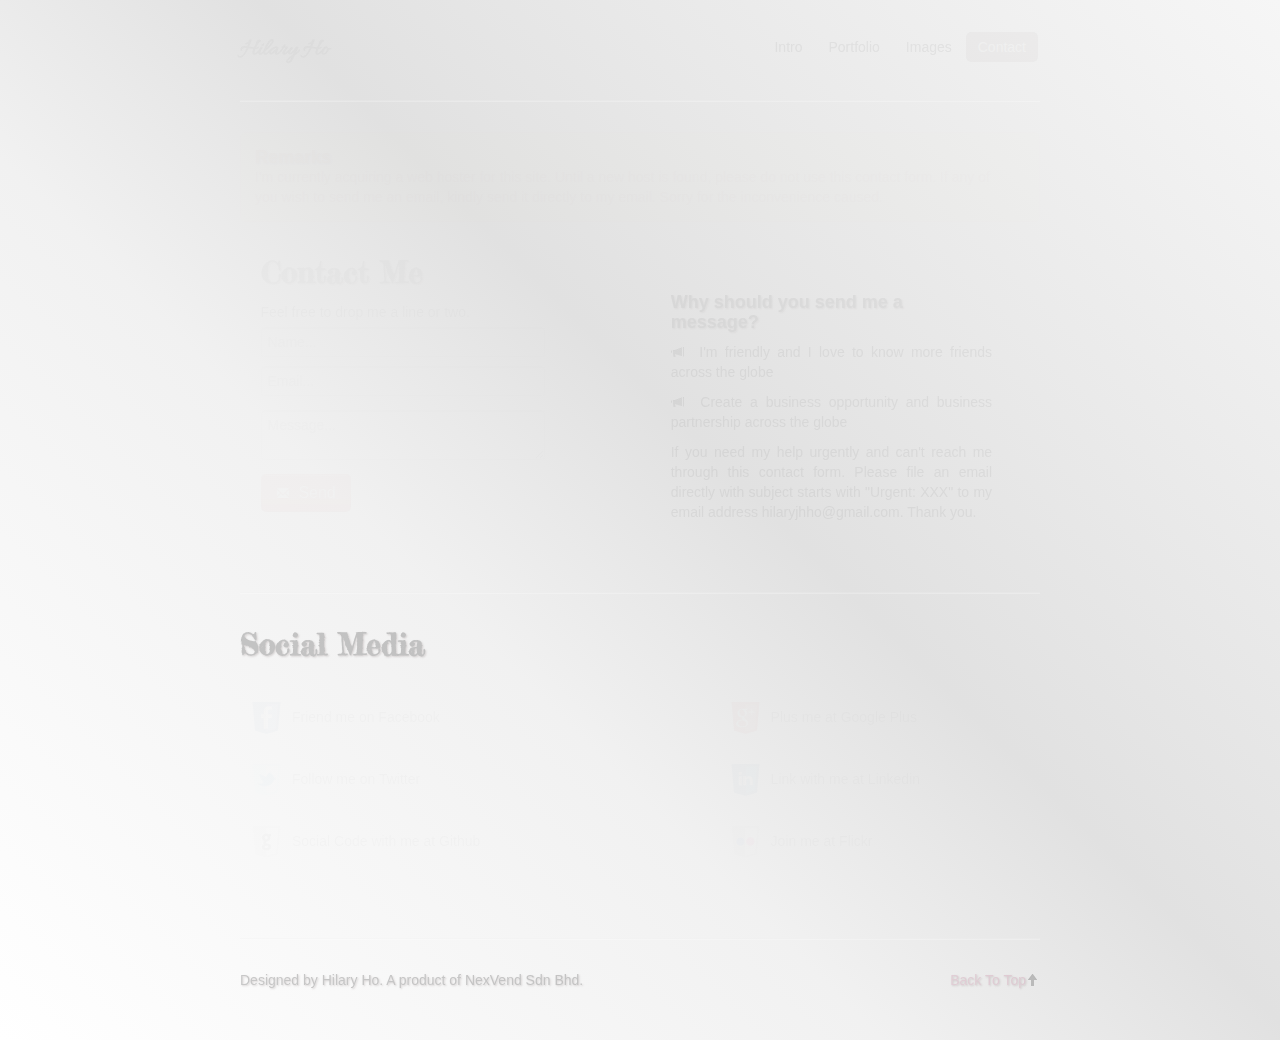
==== contact.html @ c643b81a "static portfolio" ====
<!DOCTYPE html>
<html lang="en">
  <head>
    <meta charset="utf-8">
    <title>Hilary Ho | My Portfolio</title>
    <meta name="viewport" content="width=device-width, initial-scale=1.0">
    <meta name="description" content="Hilary Ho Jia Hao's Static Portfolio">
    <meta name="author" content="NexVend Sdn Bhd">
    <meta name="keywords" content="Hilary Ho Jia Hao, NexVend Director, UNIMAS postgrad, Mozillian">

    <!-- Le styles -->
    <link href="css/bootstrap.css" rel="stylesheet">
    <link href="css/bootstrap-responsive.css" rel="stylesheet">
    <link rel="stylesheet" type="text/css" href="css/custom.css">
    <link href='http://fonts.googleapis.com/css?family=Allura' rel='stylesheet' type='text/css'>
    <link href='http://fonts.googleapis.com/css?family=Fredericka+the+Great' rel='stylesheet' type='text/css'>

    <!-- load jquery -->
    <script type="text/javascript" src="http://ajax.googleapis.com/ajax/libs/jquery/1.8/jquery.min.js"></script>

    <!-- HTML5 shim, for IE6-8 support of HTML5 elements -->
    <!--[if lt IE 9]>
      <script src="http://html5shim.googlecode.com/svn/trunk/html5.js"></script>
    <![endif]-->

    <link rel="shortcut icon" href="img/favicon.ico">
  </head>

  <body>
    <div id="top"></div>
    <div class="container-narrow">

      <section class="masthead">
        <ul class="nav nav-pills pull-right">
          <li><a href="index.html" title="Introduction on Hilary">Intro</a></li>
          <li><a href="portfolio.html" title="Hilary Ho's Portfolio">Portfolio</a></li>
          <li><a href="images.html" title="Hilary Ho's Images">Images</a></li>
          <li class="active"><a href="contact.html" title="Contact Hilary Ho">Contact</a></li>
        </ul>
        <h3 class="muted">Hilary Ho</h3>
      </section>

      <hr>

      <section class="row-fluid marketing">
        <section class="alert alert-block">
          <h4>Remarks</h4>
          I'm currently acquiring a web hoster for this site. Until a new host is found, please do not use this contact form. If any of you wish to send me an email, kindly send it directly to my email. Sorry for the inconvenience caused.
        </section>
        <section class="span6">
          <h2>Contact Me</h2>
          <form method="POST" action="http://zuma89.webatu.com/contact/index.php">
            <label>Feel free to drop me a line or two.</label>
            <input class="input-xlarge" type="text" placeholder="Name...">
            <label><input class="input-xlarge" type="text" placeholder="Email..."></label>
            <label><textarea class="input-xlarge" placeholder="Message..."></textarea></label>
            <label><button type="submit" class="btn btn-danger btn-large" title="Click here to send"><i class="icon-envelope icon-white"></i>&nbsp; Send</button></label>
          </form>
        </section>

        <article class="span5">
          <br /> <br />
          <h4>Why should you send me a message?</h4>
          <p><i class="icon-bullhorn icon-inverse"></i>&nbsp; I'm friendly and I love to know more friends across the globe</p>
          <p><i class="icon-bullhorn icon-inverse"></i>&nbsp; Create a business opportunity and business partnership across the globe</p>   
          <p>If you need my help urgently and can't reach me through this contact form. Please file an email directly with subject starts with "Urgent: XXX" to my email address <a href="mailto:hilaryjhho@gmail.com" target="_blank">hilaryjhho@gmail.com</a>. Thank you.</p>
        </article>
      </section>

      <hr>
      
      <h2>Social Media</h2>
      <section class="row-fluid marketing">
        <section class="span6">
          <p class="social-icon" title="Facebook"><a href="https://facebook.com/hilary.jhho"><img src="img/social-icons/facebook.png" alt="Facebook">Friend me on Facebook</a></p>
          <p class="social-icon" title="Twitter"><a href="https://twitter.com/ho_hilary"><img src="img/social-icons/twitter.png" alt="Twitter">Follow me on Twitter</a></p>
          <p class="social-icon" title="Github"><a href="https://github.com/zuma89"><img src="img/social-icons/github.png" alt="Github">Social Code with me at Github</a></p>
        </section>

        <section class="span5 offset1">
          <p class="social-icon" title="Google+"><a href="https://plus.google.com/u/0/106832832631169268196"><img src="img/social-icons/google+.png" alt="Google+">Plus me at Google Plus</a></p>
          <p class="social-icon" title="Linkedin"><a href="http://my.linkedin.com/in/hilaryhojiahao/"><img src="img/social-icons/linkedin.png" alt="Linkedin">Link with me at Linkedin</a></p>
          <p class="social-icon" title="flickr"><a href="http://www.flickr.com/photos/hilaryhojiahao/"><img src="img/social-icons/flickr.png" alt="Flickr">Join me at Flickr</a></p>
        </section>
      </section>  

      <hr>

      <footer class="footer">
        <p class="pull-right"><a href="#top">Back To Top</a><i class="icon-arrow-up"></i></p>
        <p>Designed by Hilary Ho. A product of<a href="http://www.nexvend.com/" target="_blank" title="NexVend Sdn Bhd Official Site"> NexVend Sdn Bhd</a>.</p>
      </footer>

    </div> <!-- /container -->

    <!-- Le javascript
    ================================================== -->
    <!-- Placed at the end of the document so the pages load faster -->
    <script type="text/javascript" src="js/bootstrap.js"></script>
    <script type="text/javascript" src="js/bootstrap.min.js"></script>
    <!-- make page fadein on load -->
    <script>
      $(function(){
        $('section, .container-narrow').hide().fadeIn(2000);
      });
    </script>
  </body>
</html>
---- css/custom.css ----
body{
  padding-top: 20px;
  padding-bottom: 40px;
  background: -moz-linear-gradient(45deg,  #ffffff 0%, #f1f1f1 38%, #e1e1e1 56%, #f6f6f6 100%);
  background: -webkit-gradient(linear, left bottom, right top, color-stop(0%,#ffffff), color-stop(38%,#f1f1f1), color-stop(56%,#e1e1e1), color-stop(100%,#f6f6f6));
  background: -webkit-linear-gradient(45deg,  #ffffff 0%,#f1f1f1 38%,#e1e1e1 56%,#f6f6f6 100%);
  background: -o-linear-gradient(45deg,  #ffffff 0%,#f1f1f1 38%,#e1e1e1 56%,#f6f6f6 100%);
  background: -ms-linear-gradient(45deg,  #ffffff 0%,#f1f1f1 38%,#e1e1e1 56%,#f6f6f6 100%);
  background: linear-gradient(45deg,  #ffffff 0%,#f1f1f1 38%,#e1e1e1 56%,#f6f6f6 100%);
  filter: progid:DXImageTransform.Microsoft.gradient( startColorstr='#ffffff', endColorstr='#f6f6f6',GradientType=1 );
}
/*jumbotron*/
.jumbotron {
  margin: 60px 0;
  text-align: center;
}
      
.jumbotron h1 {
  font-size: 72px;
  line-height: 1;
}

/* Supporting marketing content */
.marketing {
  margin: 60px 0;
  margin-top: 28px;
}

.marketing p {  
  text-align: justify;
}

.marketing img{
  margin: 10px;
  width: 155px;
  height: 120px;
}

/* Custom container */
.container-narrow {
  margin: 0 auto;
  max-width: 800px;
}

.container-narrow > hr {
  margin: 30px 0;
}

/*social icons*/
.social-icon img{
  width: 32px;
  height: 32px;
}

.social-icon img:hover {
  opacity: 0.5;
}

/*footer*/
.footer p{
  text-shadow: 1px 1px 2px #7a6a6a;
}

.footer .pull-right a{
  color: #BF7391;
}

.footer .pull-right a:hover{
  color: #333333;
}

/*thankyou*/
.thanks{
  margin: 200px 0;
}
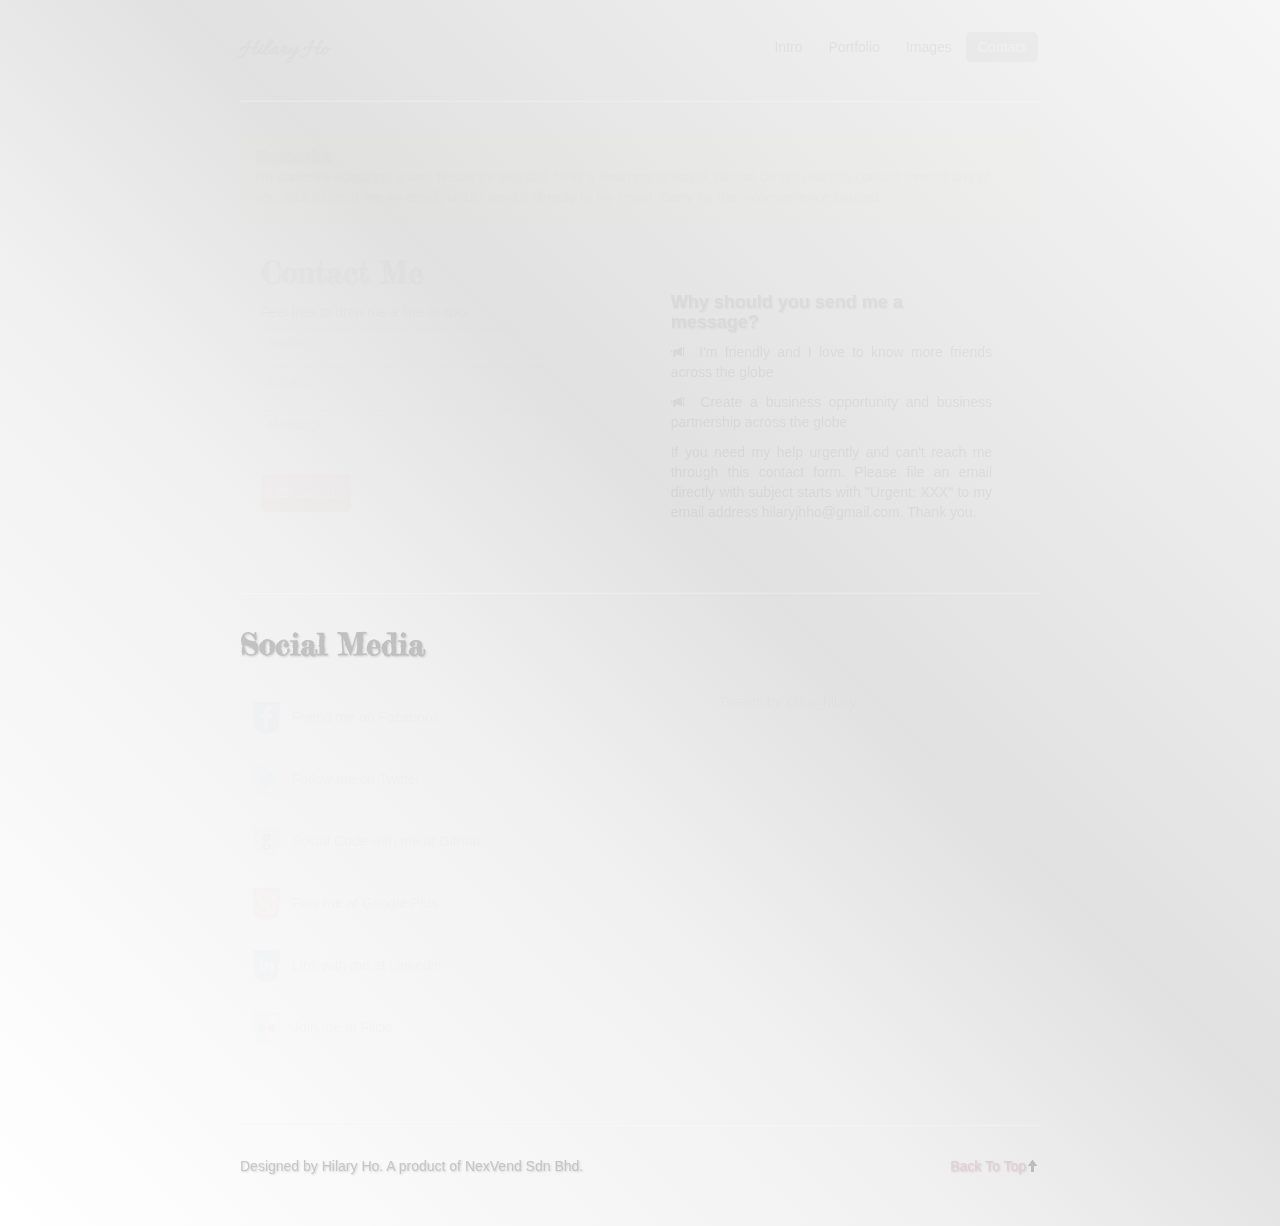
==== commit 68365b6e: "add twitter live feed api" ====
--- a/contact.html
+++ b/contact.html
@@ -75,12 +75,14 @@
           <p class="social-icon" title="Facebook"><a href="https://facebook.com/hilary.jhho"><img src="img/social-icons/facebook.png" alt="Facebook">Friend me on Facebook</a></p>
           <p class="social-icon" title="Twitter"><a href="https://twitter.com/ho_hilary"><img src="img/social-icons/twitter.png" alt="Twitter">Follow me on Twitter</a></p>
           <p class="social-icon" title="Github"><a href="https://github.com/zuma89"><img src="img/social-icons/github.png" alt="Github">Social Code with me at Github</a></p>
+          <p class="social-icon" title="Google+"><a href="https://plus.google.com/u/0/106832832631169268196"><img src="img/social-icons/google+.png" alt="Google+">Plus me at Google Plus</a></p>
+          <p class="social-icon" title="Linkedin"><a href="http://my.linkedin.com/in/hilaryhojiahao/"><img src="img/social-icons/linkedin.png" alt="Linkedin">Link with me at Linkedin</a></p>
+          <p class="social-icon" title="flickr"><a href="http://www.flickr.com/photos/hilaryhojiahao/"><img src="img/social-icons/flickr.png" alt="Flickr">Join me at Flickr</a></p>
         </section>
 
         <section class="span5 offset1">
-          <p class="social-icon" title="Google+"><a href="https://plus.google.com/u/0/106832832631169268196"><img src="img/social-icons/google+.png" alt="Google+">Plus me at Google Plus</a></p>
-          <p class="social-icon" title="Linkedin"><a href="http://my.linkedin.com/in/hilaryhojiahao/"><img src="img/social-icons/linkedin.png" alt="Linkedin">Link with me at Linkedin</a></p>
-          <p class="social-icon" title="flickr"><a href="http://www.flickr.com/photos/hilaryhojiahao/"><img src="img/social-icons/flickr.png" alt="Flickr">Join me at Flickr</a></p>
+          <a class="twitter-timeline"  href="https://twitter.com/ho_hilary" data-widget-id="297244273512943616">Tweets by @ho_hilary</a>
+          <script>!function(d,s,id){var js,fjs=d.getElementsByTagName(s)[0];if(!d.getElementById(id)){js=d.createElement(s);js.id=id;js.src="//platform.twitter.com/widgets.js";fjs.parentNode.insertBefore(js,fjs);}}(document,"script","twitter-wjs");</script>
         </section>
       </section>  
 
